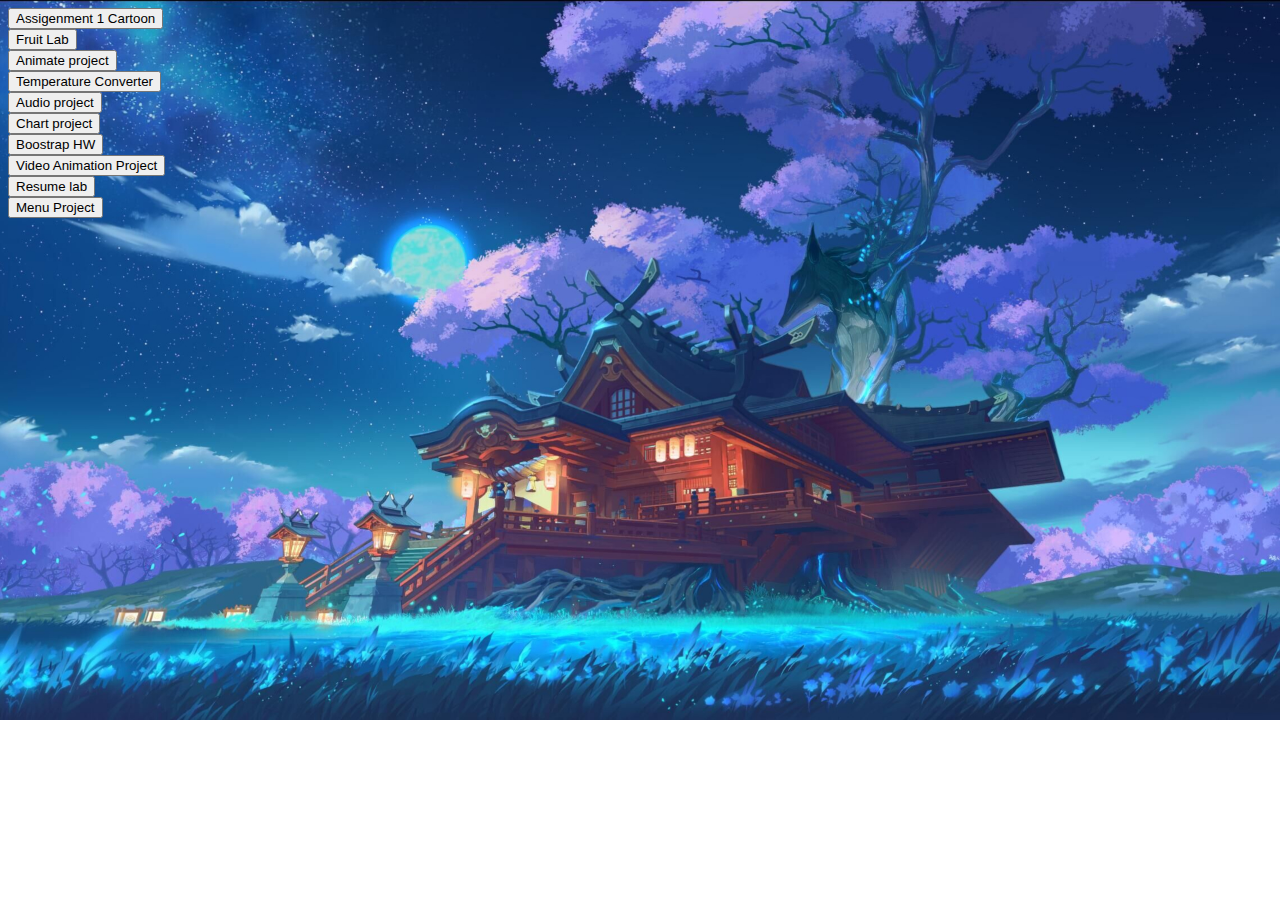
==== index.html @ edf60d6b "first commit - committing all files to the repository" ====
<!DOCTYPE html>
<html lang="en">
<head>
    <meta charset="UTF-8">
    <link rel="shortcut icon" href="paimon.png" />
    <link rel="stylesheet" href="indexbg.css">

    <title>Deren Mei</title>
</head>
<style>

</style>
<body>
  <form action="cartoon/project1.html">
    <input type="submit" value="Assigenment 1 Cartoon" class="botton">
  </form>

  <form action="fruitlab/lab.html">
    <input type="submit" value="Fruit Lab" class="botton">
  </form>
  
  <form action="animate/animatep.html">
    <input type="submit" value="Animate project" class="botton">
  </form>

  <form action="Tempcon/Converter.html">
    <input type="submit" value="Temperature Converter" class="botton">
  </form>

  <form action="Audioproject/Audio.html">
    <input type="submit" value="Audio project" class="botton">
  </form>

  <form action="datachart/chart.html">
    <input type="submit" value="Chart project" class="botton">
  </form>

  <form action="Boostrap/index1.html">
    <input type="submit" value="Boostrap HW" class="botton">
  </form>

  <form action="videoproj/video.html">
    <input type="submit" value="Video Animation Project" class="botton">
  </form>

  <form action="resumelab/resumelab.html">
    <input type="submit" value="Resume lab" class="botton">
  </form>

  <form action="MenuProj/Menuproj.html">
    <input type="submit" value="Menu Project" class="botton">
  </form>




   
</body>
</html>
---- indexbg.css ----
body {
    background-image: url("inazuma.jpg");
    background-repeat: no-repeat;
    background-size: 100%;
  }
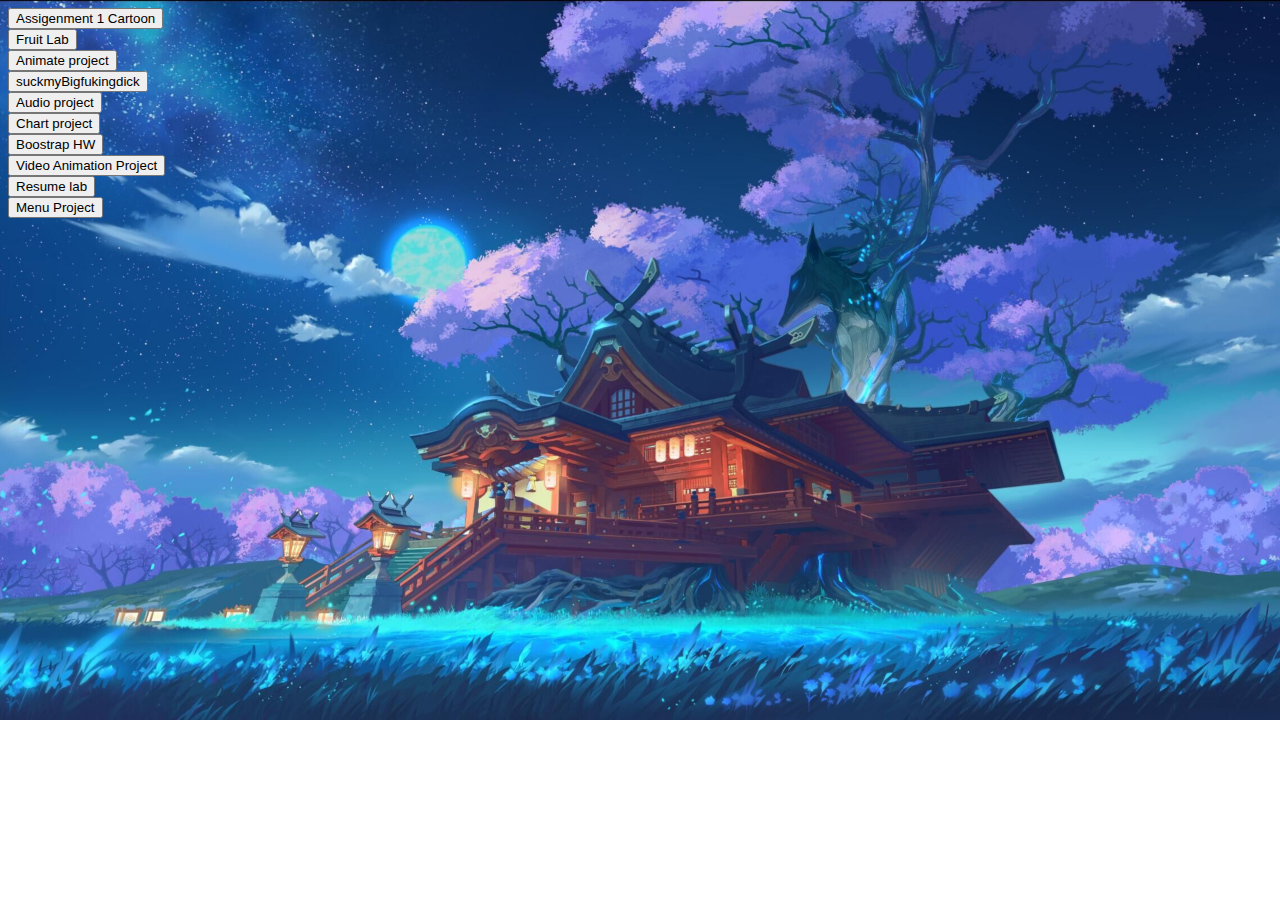
==== commit 3bf86f4a: "updated my dick" ====
--- a/index.html
+++ b/index.html
@@ -11,11 +11,11 @@
 
 </style>
 <body>
-  <form action="cartoon/project1.html">
+  <form action="dragon/project1.html">
     <input type="submit" value="Assigenment 1 Cartoon" class="botton">
   </form>
 
-  <form action="fruitlab/lab.html">
+  <form action="insane/lab.html">
     <input type="submit" value="Fruit Lab" class="botton">
   </form>
   
@@ -24,7 +24,7 @@
   </form>
 
   <form action="Tempcon/Converter.html">
-    <input type="submit" value="Temperature Converter" class="botton">
+    <input type="submit" value="suckmyBigfukingdick" class="botton">
   </form>
 
   <form action="Audioproject/Audio.html">
